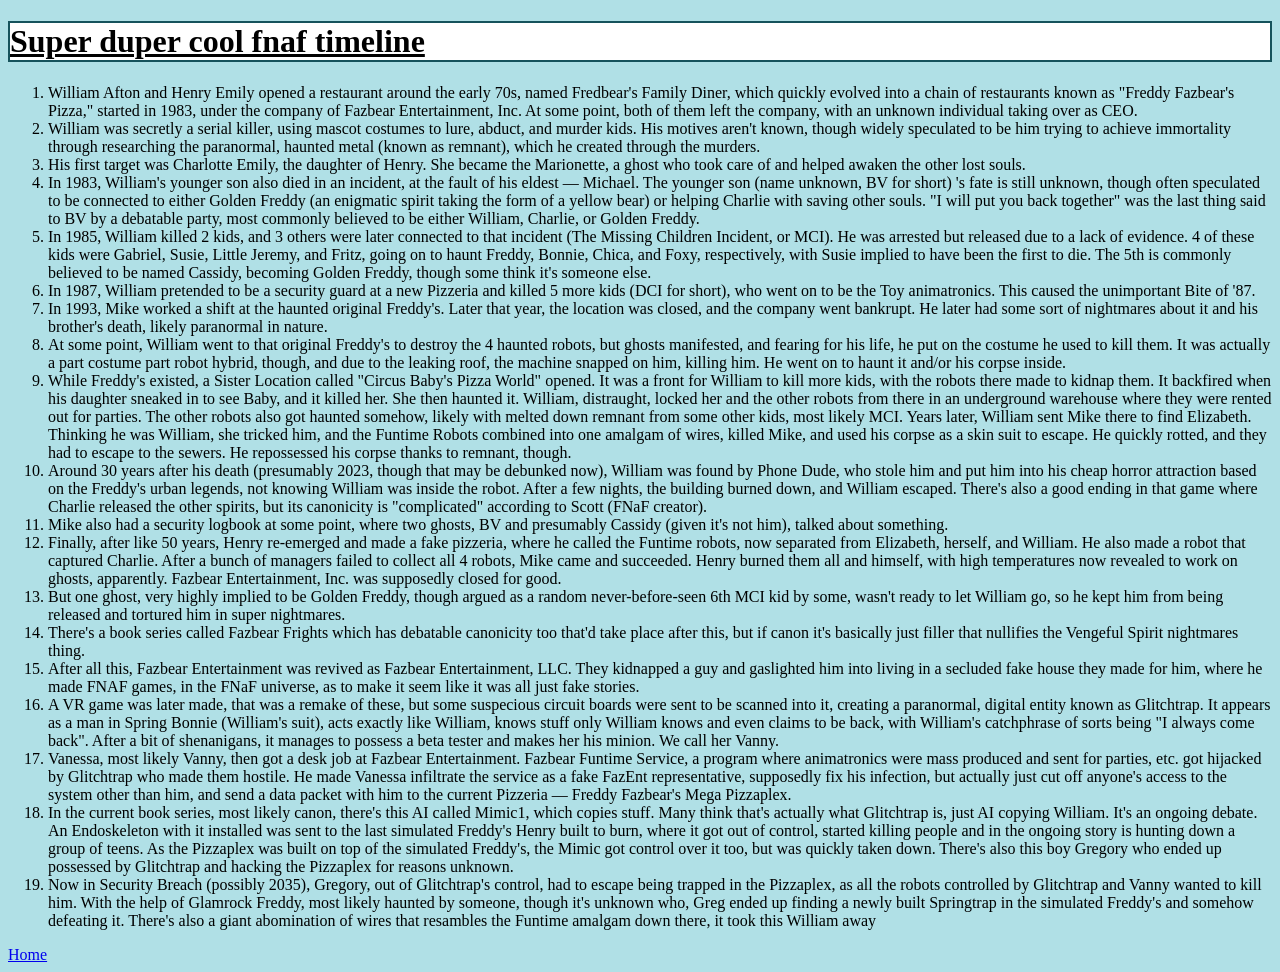
==== fnaf info.html @ be0b46f2 "Add files via upload" ====
<!DOCTYPE html>
<html lang="en">
    <head>
        <link rel="stylesheet" href="style.css">
        <title>Fnaf timeline</title>
    </head>
    <body>
        <h1 title="hell yeah :)">Super duper cool fnaf timeline</h1>
        <ol>
            <li>William Afton and Henry Emily opened a restaurant around the early 70s, named Fredbear's Family Diner, which quickly evolved into a chain of restaurants known as "Freddy Fazbear's Pizza," started in 1983, under the company of Fazbear Entertainment, Inc. At some point, both of them left the company, with an unknown individual taking over as CEO.</li>
            <li>William was secretly a serial killer, using mascot costumes to lure, abduct, and murder kids. His motives aren't known, though widely speculated to be him trying to achieve immortality through researching the paranormal, haunted metal (known as remnant), which he created through the murders.</li>
            <li>His first target was Charlotte Emily, the daughter of Henry. She became the Marionette, a ghost who took care of and helped awaken the other lost souls.</li>
            <li>In 1983, William's younger son also died in an incident, at the fault of his eldest — Michael. The younger son (name unknown, BV for short) 's fate is still unknown, though often speculated to be connected to either Golden Freddy (an enigmatic spirit taking the form of a yellow bear) or helping Charlie with saving other souls. "I will put you back together" was the last thing said to BV by a debatable party, most commonly believed to be either William, Charlie, or Golden Freddy.</li>
            <li>In 1985, William killed 2 kids, and 3 others were later connected to that incident (The Missing Children Incident, or MCI). He was arrested but released due to a lack of evidence. 4 of these kids were Gabriel, Susie, Little Jeremy, and Fritz, going on to haunt Freddy, Bonnie, Chica, and Foxy, respectively, with Susie implied to have been the first to die. The 5th is commonly believed to be named Cassidy, becoming Golden Freddy, though some think it's someone else.</li>
            <li>In 1987, William pretended to be a security guard at a new Pizzeria and killed 5 more kids (DCI for short), who went on to be the Toy animatronics. This caused the unimportant Bite of '87.</li>
            <li>In 1993, Mike worked a shift at the haunted original Freddy's. Later that year, the location was closed, and the company went bankrupt. He later had some sort of nightmares about it and his brother's death, likely paranormal in nature.</li>
            <li>At some point, William went to that original Freddy's to destroy the 4 haunted robots, but ghosts manifested, and fearing for his life, he put on the costume he used to kill them. It was actually a part costume part robot hybrid, though, and due to the leaking roof, the machine snapped on him, killing him. He went on to haunt it and/or his corpse inside.</li>
            <li>While Freddy's existed, a Sister Location called "Circus Baby's Pizza World" opened. It was a front for William to kill more kids, with the robots there made to kidnap them. It backfired when his daughter sneaked in to see Baby, and it killed her. She then haunted it. William, distraught, locked her and the other robots from there in an underground warehouse where they were rented out for parties. The other robots also got haunted somehow, likely with melted down remnant from some other kids, most likely MCI. Years later, William sent Mike there to find Elizabeth. Thinking he was William, she tricked him, and the Funtime Robots combined into one amalgam of wires, killed Mike, and used his corpse as a skin suit to escape. He quickly rotted, and they had to escape to the sewers. He repossessed his corpse thanks to remnant, though.</li>
            <li>Around 30 years after his death (presumably 2023, though that may be debunked now), William was found by Phone Dude, who stole him and put him into his cheap horror attraction based on the Freddy's urban legends, not knowing William was inside the robot. After a few nights, the building burned down, and William escaped. There's also a good ending in that game where Charlie released the other spirits, but its canonicity is "complicated" according to Scott (FNaF creator).</li>
            <li>Mike also had a security logbook at some point, where two ghosts, BV and presumably Cassidy (given it's not him), talked about something.</li>
            <li>Finally, after like 50 years, Henry re-emerged and made a fake pizzeria, where he called the Funtime robots, now separated from Elizabeth, herself, and William. He also made a robot that captured Charlie. After a bunch of managers failed to collect all 4 robots, Mike came and succeeded. Henry burned them all and himself, with high temperatures now revealed to work on ghosts, apparently. Fazbear Entertainment, Inc. was supposedly closed for good.</li>
            <li>But one ghost, very highly implied to be Golden Freddy, though argued as a random never-before-seen 6th MCI kid by some, wasn't ready to let William go, so he kept him from being released and tortured him in super nightmares.</li>
            <li>There's a book series called Fazbear Frights which has debatable canonicity too that'd take place after this, but if canon it's basically just filler that nullifies the Vengeful Spirit nightmares thing.</li>
            <li>After all this, Fazbear Entertainment was revived as Fazbear Entertainment, LLC. They kidnapped a guy and gaslighted him into living in a secluded fake house they made for him, where he made FNAF games, in the FNaF universe, as to make it seem like it was all just fake stories.</li>
            <li>A VR game was later made, that was a remake of these, but some suspecious circuit boards were sent to be scanned into it, creating a paranormal, digital entity known as Glitchtrap. It appears as a man in Spring Bonnie (William's suit), acts exactly like William, knows stuff only William knows and even claims to be back, with William's catchphrase of sorts being "I always come back". After a bit of shenanigans, it manages to possess a beta tester and makes her his minion. We call her Vanny.</li>
            <li>Vanessa, most likely Vanny, then got a desk job at Fazbear Entertainment. Fazbear Funtime Service, a program where animatronics were mass produced and sent for parties, etc. got hijacked by Glitchtrap who made them hostile. He made Vanessa infiltrate the service as a fake FazEnt representative, supposedly fix his infection, but actually just cut off anyone's access to the system other than him, and send a data packet with him to the current Pizzeria — Freddy Fazbear's Mega Pizzaplex.</li>
            <li>In the current book series, most likely canon, there's this AI called Mimic1, which copies stuff. Many think that's actually what Glitchtrap is, just AI copying William. It's an ongoing debate. An Endoskeleton with it installed was sent to the last simulated Freddy's Henry built to burn, where it got out of control, started killing people and in the ongoing story is hunting down a group of teens. As the Pizzaplex was built on top of the simulated Freddy's, the Mimic got control over it too, but was quickly taken down. There's also this boy Gregory who ended up possessed by Glitchtrap and hacking the Pizzaplex for reasons unknown.</li>
            <li>Now in Security Breach (possibly 2035), Gregory, out of Glitchtrap's control, had to escape being trapped in the Pizzaplex, as all the robots controlled by Glitchtrap and Vanny wanted to kill him. With the help of Glamrock Freddy, most likely haunted by someone, though it's unknown who, Greg ended up finding a newly built Springtrap in the simulated Freddy's and somehow defeating it. There's also a giant abomination of wires that resambles the Funtime amalgam down there, it took this William away</li>
        </ol>
        <a href="my_cool_website_hell_yeah.html" target="_blank">Home</a>
    </body>
</html>
---- style.css ----
body {
    background-color: powderblue;
}
h1 {
    background-color: white;
    border: 2px solid rgb(22, 83, 92);
    color: black;
    text-decoration-line: underline;
  
}
p {
    color: red;
}

h2 {
    background-color: white;
    border: 2px solid rgb(22, 83, 92);
    color: black;
    text-decoration-line: underline;
}
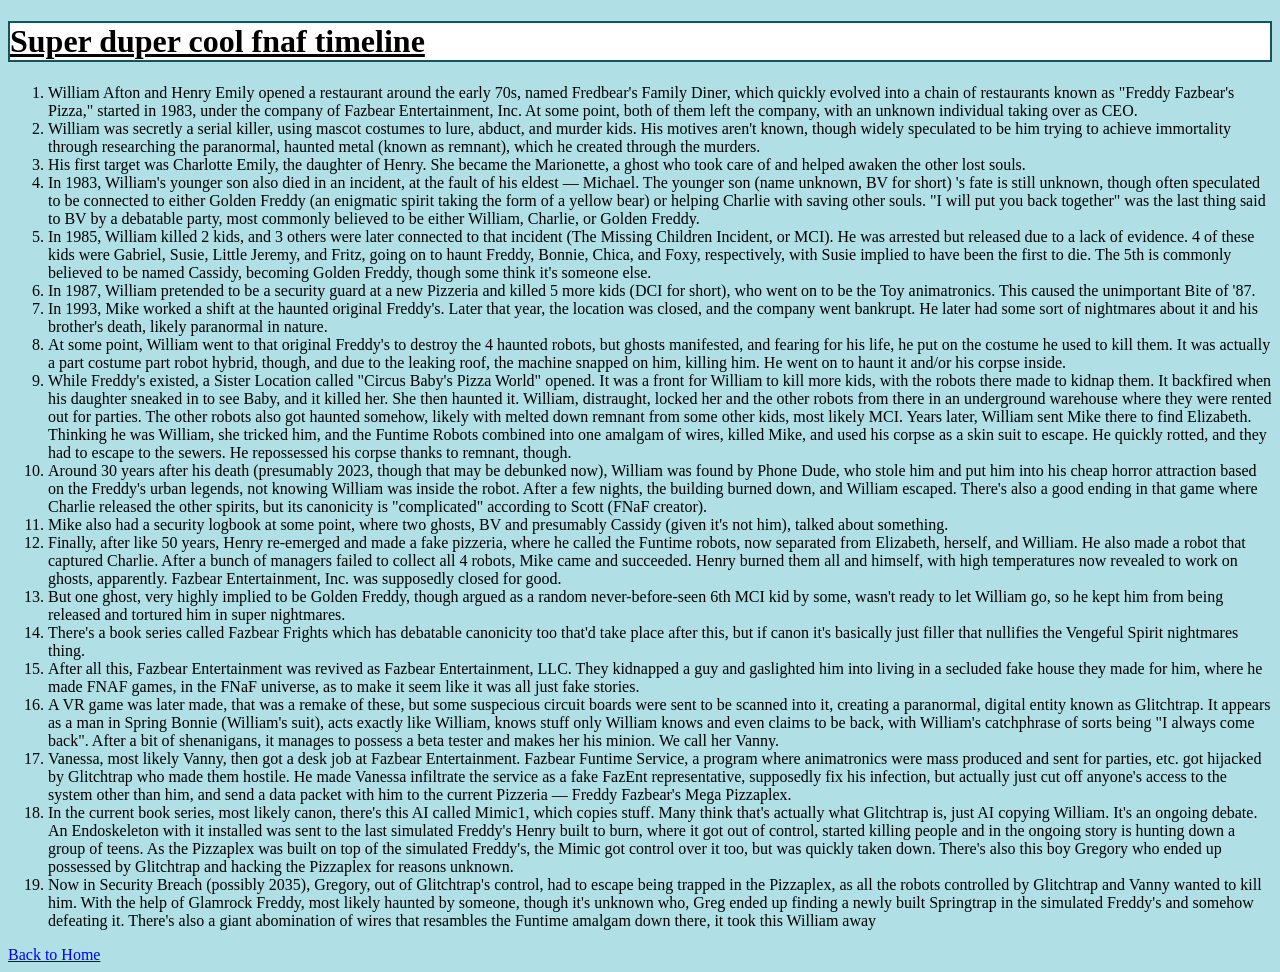
==== commit 75e74f43: "Revise FNAF timeline content Updated the content of the FNAF timeline with detailed events and chara" ====
--- a/fnaf info.html
+++ b/fnaf info.html
@@ -27,6 +27,6 @@
             <li>In the current book series, most likely canon, there's this AI called Mimic1, which copies stuff. Many think that's actually what Glitchtrap is, just AI copying William. It's an ongoing debate. An Endoskeleton with it installed was sent to the last simulated Freddy's Henry built to burn, where it got out of control, started killing people and in the ongoing story is hunting down a group of teens. As the Pizzaplex was built on top of the simulated Freddy's, the Mimic got control over it too, but was quickly taken down. There's also this boy Gregory who ended up possessed by Glitchtrap and hacking the Pizzaplex for reasons unknown.</li>
             <li>Now in Security Breach (possibly 2035), Gregory, out of Glitchtrap's control, had to escape being trapped in the Pizzaplex, as all the robots controlled by Glitchtrap and Vanny wanted to kill him. With the help of Glamrock Freddy, most likely haunted by someone, though it's unknown who, Greg ended up finding a newly built Springtrap in the simulated Freddy's and somehow defeating it. There's also a giant abomination of wires that resambles the Funtime amalgam down there, it took this William away</li>
         </ol>
-        <a href="my_cool_website_hell_yeah.html" target="_blank">Home</a>
+        <a href="index.html">Back to Home</a>
     </body>
-</html>+</html>
